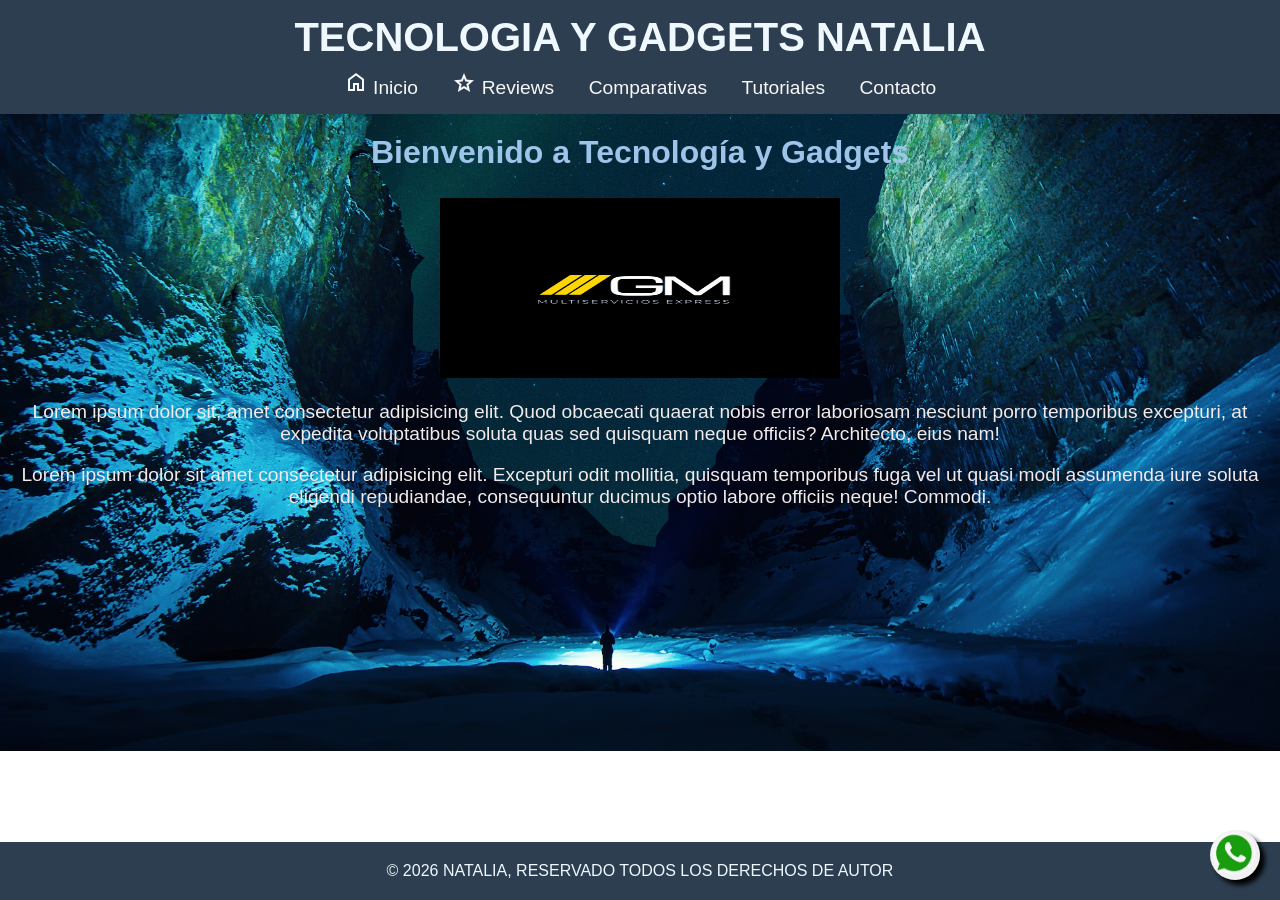
==== index.html @ 0f4c3bb1 "Add files via upload" ====
<!DOCTYPE html>
<html lang="es">
<head>
    <meta charset="UTF-8">
    <meta name="viewport" content="width=device-width, initial-scale=1.0">
    <link rel="stylesheet" href="css/estilo.css">
    
    <link rel="stylesheet" href="https://fonts.googleapis.com/css2?family=Material+Symbols+Outlined:opsz,wght,FILL,GRAD@20..48,100..700,0..1,-50..200&icon_names=home" />
    <link rel="stylesheet" href="https://fonts.googleapis.com/css2?family=Material+Symbols+Outlined:opsz,wght,FILL,GRAD@20..48,100..700,0..1,-50..200&icon_names=star" />
    <title>Martes6-Natalia</title>
</head>
<body>
    <header>
        <h1> TECNOLOGIA Y GADGETS NATALIA</h1>
        <nav>
            <ul>
                <li><a href="index.html" title="Página principal"><span class="material-symbols-outlined">
home
</span> Inicio</a></li>
                <li><a href="reviews.html"><span class="material-symbols-outlined">
star
</span> Reviews</a></li>
                <li><a href="comparativas.html">Comparativas</a></li>
                <li><a href="tutoriales.html">Tutoriales</a></li>
                <li><a href="contacto.html">Contacto</a></li>
            </ul>
        </nav>
    </header>
    <main>
        <h2>Bienvenido a Tecnología y Gadgets</h2>
        <img src="img/logo.png" alt="Logo de Silvana">
        <p>Lorem ipsum dolor sit, amet consectetur adipisicing elit. Quod obcaecati quaerat nobis error laboriosam nesciunt porro temporibus excepturi, at expedita voluptatibus soluta quas sed quisquam neque officiis? Architecto, eius nam!</p>
        <p>Lorem ipsum dolor sit amet consectetur adipisicing elit. Excepturi odit mollitia, quisquam temporibus fuga vel ut quasi modi assumenda iure soluta eligendi repudiandae, consequuntur ducimus optio labore officiis neque! Commodi.</p>
    </main>
      <a href="https://web.wa.me/616839589" class="boton-flotante"   target="_blank">
            <img src="img/whatsapp.png" alt="icono whatsapp">
        </a>
    <footer>
        <p>&copy; 2026 NATALIA, RESERVADO TODOS LOS DERECHOS DE AUTOR</p>

    </footer>
</body>
</html>
---- css/estilo.css ----
body img{
    width: 400px;
    height: 180px;
    background-color: black;
}
body{    
    /*background-color: rgb(0, 0, 0);*/
    background-image: url('../img/fondo.jpg');
    background-size: cover;
    background-repeat: no-repeat;
    background-position: center;
    font-family: Arial, Helvetica, sans-serif;
    color: #f3eaea;
    margin: 0;
}
header{
    background-color: #2c3e50;
    color: aliceblue;
    padding: 15px;
    text-align: center;
    position: sticky;
    top: 0;
    z-index: 1000;
}
header h1{
    margin: 0;
    font-size: 2.5em;
}
nav ul{
    list-style: none;
    padding: 0;
    margin: 10px 0 0;
}
nav ul li{
    display: inline-block;
    margin: 0 15px;
}
nav ul li a{
    color: rgb(248, 248, 248);
    text-decoration: none;
    font-size: 1.2em;
}
nav ul li a:hover{
    color: rgb(247, 241, 52);
}
main{
    padding: 20px;
    text-align: center;
    margin-bottom: 100px;
}
main h2{
    color: #9ec4e9;
    font-size: 2em;
    margin-top: 0;
}
main p{
    font-size: 1.2em;
}
footer{
    background-color: #2c3e50;
    color: aliceblue;
    text-align: center;
    padding: 4px 0;
    position: fixed;
    width: 100%;
    bottom: 0;
}
/*para poder bajar la página y que no corte el contenido*/
.reviews{
    height: 100%;
    overflow: hidden;
}
table{
    width: 100%;
    margin: 0 auto;
    border-collapse: collapse;
    background-color: rgb(0, 0, 0);
    color: rgb(255, 255, 255);
}
/* esto es para poner lineas separando la tabla y alinear texto*/
th,td{
    padding: 5px;
    text-align: left;
    border-bottom: 1px solid #ddd;
}
th{
    background-color: #2c3e50;
    color: white;
}
/*esto es para destacar las lineas cuando pasas el cursor*/
tr:hover{
    background-color: #353634;
}
.reviews-link{
    padding: 8px 12px;
    background-color: #2c3e50;
    color: #ddd;
    text-decoration: none;
    border-radius: 5px;
}
/*para que el boton cambie de color al poner el cursor encima*/
.reviews-link:hover{
    background-color: #70879e;
}
.product-img{
    width: 200px;
}
/* tutoriales.html*/
.video-container{
    max-width: 800px;
    margin: 0 auto;
    padding: 10px;
    background-color: #ddd;
    box-shadow: 0 4px 8px black;
    border-radius: 10px;
    text-align: center;
    color: #020a11;
}
.video-container video{
    width: 100%;
    height: auto;
    border-radius: 10px;
    border: 2px solid rgb(0, 0, 7);
}
form{
    max-width:400px;
    margin: 0 auto;
    font-family: Arial, Helvetica, sans-serif;
}
label{
    display: block;
    margin-bottom: 5px;
    font-weight: bold;
}
input, select,textarea{
    width: 100%;
    padding: 8px;
    margin-bottom: 15px;
    border: 3px solid #ccc;
    border-radius: 4px;
}
input[type="submit"]{
    background-color: rgb(40, 66, 2);
    color: white;
    padding: 10px 15 px;
    cursor: pointer;
}
input[type="submit"]:hover{
    background-color: rgb(123, 146, 88);
    color: white;
    padding: 10px 15 px;
    cursor: pointer;
}
.contenedor{
    display: flex;
    justify-content: space-between;
    gap: 20px;/*separacion entre las columnas*/
}
.columna{
    flex: 1;/*hacer que cada columna ocupe el mismo espacio*/
}
iframe{
    width: 100%;
    height: 300px;
    border: 0;
}
.pdf{
    width: 100%;
    height: 800px;
    border: 0;
}
.boton-flotante{
    position: fixed;
    width: 50px;
    height: 50px;
    bottom: 20px;
    right: 20px;
    border-radius: 50px;
    box-shadow: 5px 5px 5px black;
    z-index: 100;
}
.boton-flotante img{
    width: 100%;
    height: 100%;
    border-radius: 50%;
}
.card-container{
    display: grid;
    grid-template-columns: repeat(3, 1fr);
    gap: 10px;
    justify-content: center;
    max-width: 900px;
    margin: 0 auto;
    margin-bottom: 50px;
}
.card{
    background-color: #2c3e50;
    border: 1px solid white;
    box-shadow: 1px 4px 8px whitesmoke;
    border-radius: 8px;
    padding: 20px;
}
.card h2{
    margin: 0 0 10px;
    color: #51a3f6;
}
.card p{
    color: darkgrey;
}
.card ul{
    list-style-type: none;
    padding: 0;
    color: #9ec4e9;
}
button{
    background-color: rgb(173, 189, 146);
    border-radius: 10px;
    padding: 5px;
    border: none;
    cursor: pointer;
    border: none;
    font-family: 'Lucida Sans', 'Lucida Sans Regular', 'Lucida Grande', 'Lucida Sans Unicode', Geneva, Verdana, sans-serif;
}
button:hover{
    background-color: rgb(254, 254, 254);
    color: rgb(51, 91, 51);
}
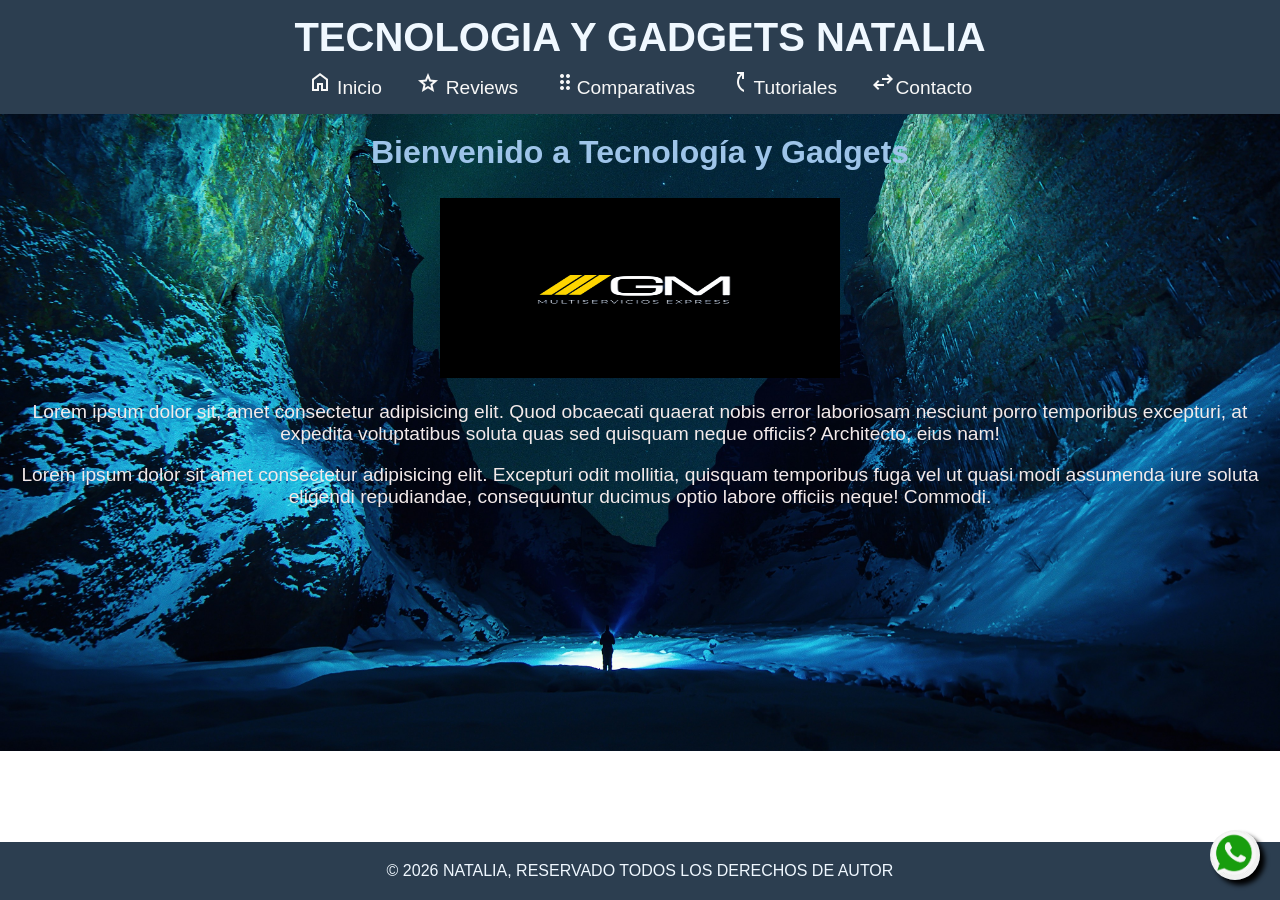
==== commit d1de4027: "Add files via upload" ====
--- a/index.html
+++ b/index.html
@@ -4,9 +4,7 @@
     <meta charset="UTF-8">
     <meta name="viewport" content="width=device-width, initial-scale=1.0">
     <link rel="stylesheet" href="css/estilo.css">
-    
-    <link rel="stylesheet" href="https://fonts.googleapis.com/css2?family=Material+Symbols+Outlined:opsz,wght,FILL,GRAD@20..48,100..700,0..1,-50..200&icon_names=home" />
-    <link rel="stylesheet" href="https://fonts.googleapis.com/css2?family=Material+Symbols+Outlined:opsz,wght,FILL,GRAD@20..48,100..700,0..1,-50..200&icon_names=star" />
+    <link rel="stylesheet" href="https://fonts.googleapis.com/css2?family=Material+Symbols+Outlined:opsz,wght,FILL,GRAD@20..48,100..700,0..1,-50..200" />
     <title>Martes6-Natalia</title>
 </head>
 <body>
@@ -20,9 +18,15 @@
                 <li><a href="reviews.html"><span class="material-symbols-outlined">
 star
 </span> Reviews</a></li>
-                <li><a href="comparativas.html">Comparativas</a></li>
-                <li><a href="tutoriales.html">Tutoriales</a></li>
-                <li><a href="contacto.html">Contacto</a></li>
+                <li><a href="comparativas.html"><span class="material-symbols-outlined">
+drag_indicator
+</span>Comparativas</a></li>
+                <li><a href="tutoriales.html"><span class="material-symbols-outlined">
+switch_access_shortcut
+</span>Tutoriales</a></li>
+                <li><a href="contacto.html"><span class="material-symbols-outlined">
+swap_horiz
+</span>Contacto</a></li>
             </ul>
         </nav>
     </header>
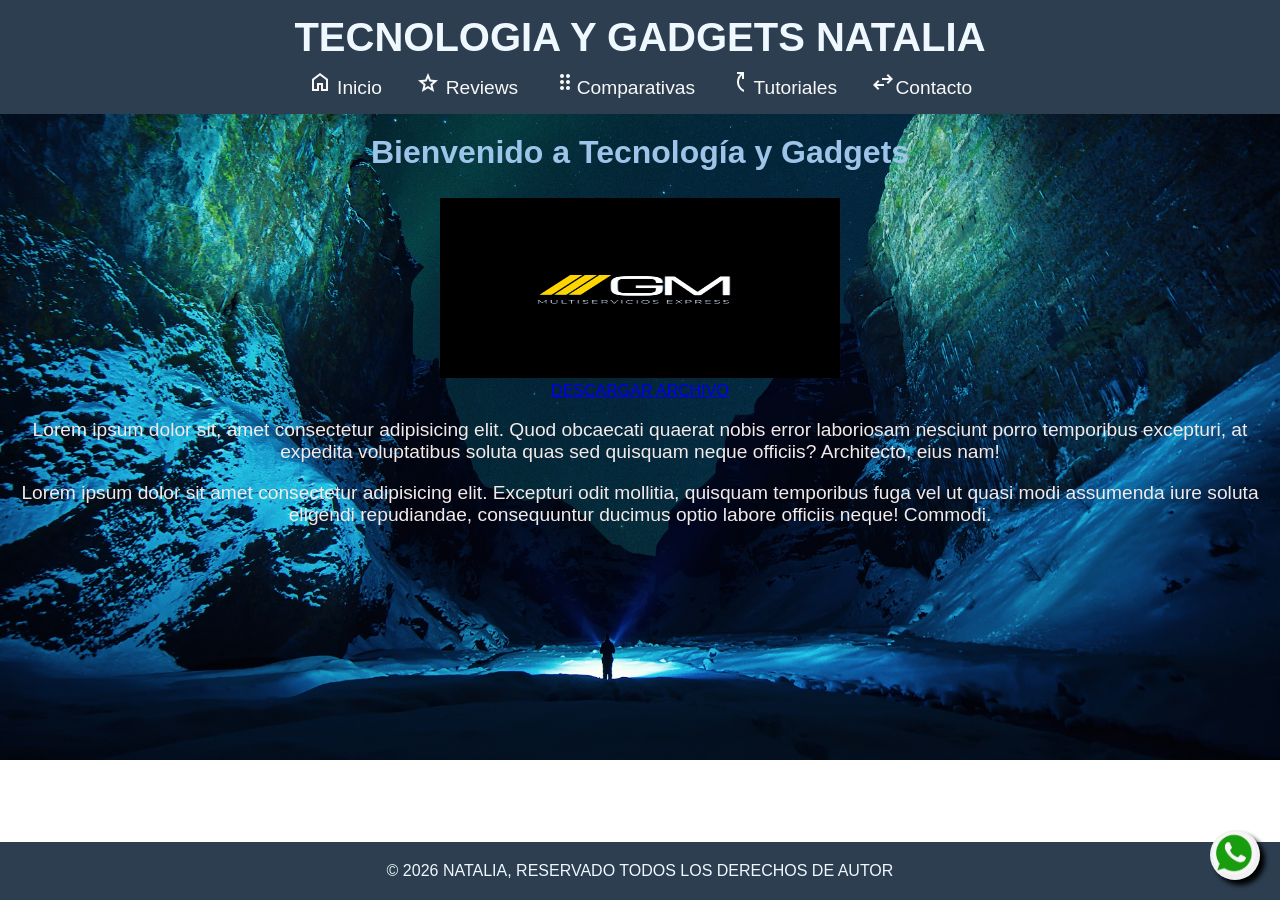
==== commit 498e5721: "Add files via upload" ====
--- a/index.html
+++ b/index.html
@@ -33,6 +33,8 @@
     <main>
         <h2>Bienvenido a Tecnología y Gadgets</h2>
         <img src="img/logo.png" alt="Logo de Silvana">
+        <br>
+        <a href="img/tablet.jpg" download="tablet" class="btn-descarga">DESCARGAR ARCHIVO</a>
         <p>Lorem ipsum dolor sit, amet consectetur adipisicing elit. Quod obcaecati quaerat nobis error laboriosam nesciunt porro temporibus excepturi, at expedita voluptatibus soluta quas sed quisquam neque officiis? Architecto, eius nam!</p>
         <p>Lorem ipsum dolor sit amet consectetur adipisicing elit. Excepturi odit mollitia, quisquam temporibus fuga vel ut quasi modi assumenda iure soluta eligendi repudiandae, consequuntur ducimus optio labore officiis neque! Commodi.</p>
     </main>
